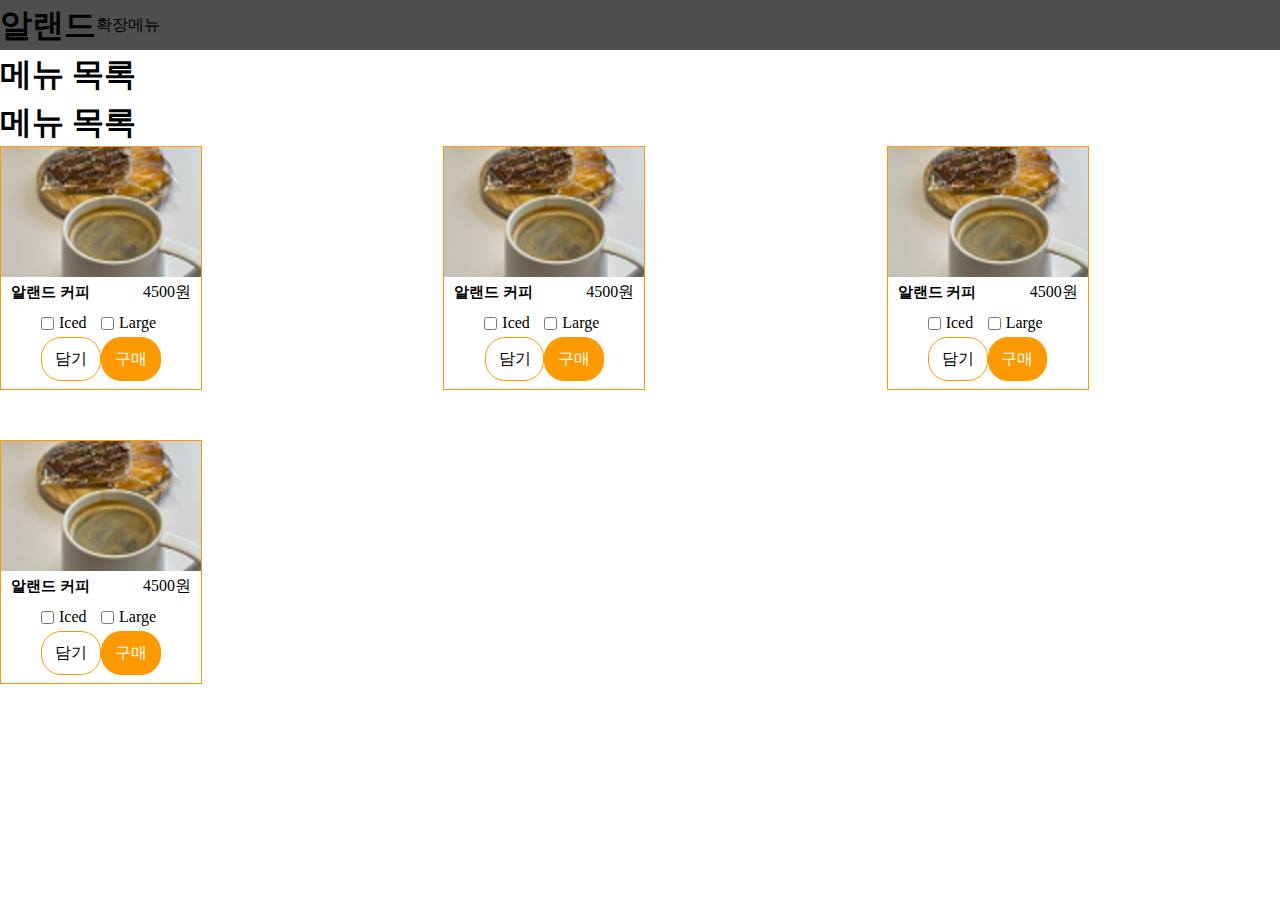
==== menu/list.html @ b9eb2755 "update button.html gird setting" ====
<!DOCTYPE html>
<html xmlns:th="http://wwww.thymleaf.org">
<head>
    <meta charset='utf-8'>
    <meta http-equiv='X-UA-Compatible' content='IE=edge'>
    <title>Page Title</title>
    <meta name='viewport' content='width=device-width, initial-scale=1'>
    <link rel='stylesheet' type='text/css' media='screen' href='../css/reset.css'>
    <link rel='stylesheet' type='text/css' media='screen' href='../css/style.css'>

    <link rel='stylesheet' type='text/css' media='screen' href='../css/menu-component.css'>
    <link rel='stylesheet' type='text/css' media='screen' href='../css/icon.css'>
    <link rel='stylesheet' type='text/css' media='screen' href='../css/form.css'>
    <link rel='stylesheet' type='text/css' media='screen' href='../css/button.css'>
    <link rel='stylesheet' type='text/css' media='screen' href='../css/header.css'>
    

    <link rel="stylesheet" href="../css/admin/deco.css" type="text/css">

    <!-- <link rel='stylesheet' type='text/css' media='screen' href='../css/menu/list.css'> -->

    <!-- <link rel='stylesheet' type='text/css' media='screen' href='../css/utils.css'> -->

    <script src='main.js'></script>
</head>
<body>
    <header class="header">
        <h1>알랜드</h1>
        <ul class="d-none">
            <li><a href="">카페메뉴</a></li>
            <li><a href="">공지사항</a></li>
            <li><a href="">로그인</a></li>
        </ul>
        <div class="">
            <a class="icon icon-menu" href="">확장메뉴</a>
        </div>
    </header>

    <h1>메뉴 목록</h1>

    <section class="menu-section">
        <h1 th:text="${data}">메뉴 목록</h1>
        <div class="menu-list">
            <section class="menu">
                <form action="" class="">
                    <h1>알랜드 커피</h1>    
                    <div class="menu-img-box">
                        <img class="menu-img" src="../image1/8.png" alt="">
                    </div>
                    <div class="menu-price">4500원</div>
                    <div class="menu-option-list">
                        <span class="menu-option">
                            <input class="menu-option-input" type="checkbox" name="iced" id="iced">
                            <label for="iced">Iced</label>
                        </span>
                        <span class="menu-option">
                            <input class="menu-option-input" type="checkbox" name="large" id="large">
                            <label for="large">Large</label>
                        </span>
                    </div>
                    <div class="menu-button-list">
                        <input class="btn btn-default btn-default-line" type="submit" value="담기">
                        <input class="btn btn-default btn-default-fill" type="submit" value="구매">          
                    </div>
                </form>
            </section>
            <section class="menu">
                <form action="" class="">
                    <h1>알랜드 커피</h1>     
                    <div class="menu-img-box">
                        <img class="menu-img" src="../image1/8.png" alt="">
                    </div>
                    <div class="menu-price">4500원</div>
                    <div class="menu-option-list">
                        <span class="menu-option">
                            <input class="menu-option-input" type="checkbox" name="iced" id="iced">
                            <label for="iced">Iced</label>
                        </span>
                        <span class="menu-option">
                            <input class="menu-option-input" type="checkbox" name="large" id="large">
                            <label for="large">Large</label>
                        </span>
                    </div>
                    <div class="menu-button-list">
                        <input class="btn btn-default btn-default-line" type="submit" value="담기">
                        <input class="btn btn-default btn-default-fill" type="submit" value="구매">          
                    </div>
                </form>
            </section>
            <section class="menu">
                <form action="" class="">
                    <h1>알랜드 커피</h1>  
                    <div class="menu-img-box">
                        <img class="menu-img" src="../image1/8.png" alt="">
                    </div>
                    <div class="menu-price">4500원</div>
                    <div class="menu-option-list">
                        <span class="menu-option">
                            <input class="menu-option-input" type="checkbox" name="iced" id="iced">
                            <label for="iced">Iced</label>
                        </span>
                        <span class="menu-option">
                            <input class="menu-option-input" type="checkbox" name="large" id="large">
                            <label for="large">Large</label>
                        </span>
                    </div>
                    <div class="menu-button-list">
                        <input class="btn btn-default btn-default-line" type="submit" value="담기">
                        <input class="btn btn-default btn-default-fill" type="submit" value="구매">          
                    </div>
                </form>
            </section>
            <section class="menu">
                <form action="" class="">
                    <h1>알랜드 커피</h1>  
                    <div class="menu-img-box">
                        <img class="menu-img" src="../image1/8.png" alt="">
                    </div>
                    <div class="menu-price">4500원</div>
                    <div class="menu-option-list">
                        <span class="menu-option">
                            <input class="menu-option-input" type="checkbox" name="iced" id="iced">
                            <label for="iced">Iced</label>
                        </span>
                        <span class="menu-option">
                            <input class="menu-option-input" type="checkbox" name="large" id="large">
                            <label for="large">Large</label>
                        </span>
                    </div>
                    <div class="menu-button-list">
                        <input class="btn btn-default btn-default-line" type="submit" value="담기">
                        <input class="btn btn-default btn-default-fill" type="submit" value="구매">          
                    </div>
                </form>
            </section>
        </div>
    </section>
</body>
</html>
---- css/style.css ----
body{

}

.d-none{
    display: none;
}
---- css/form.css ----
.input{
    /* input.type = text; */
}
.input-chk{
    width: 24px;
    height: 24px;
    border: #ff9900 1px solid;
}
.input-chk-on{
    background-color: #ff9900;
}
.input-chk:focus{
    background-color: #ff9900;
}
.menu-option{
    display: inline-flex;
    align-items: center;
}
.menu-option .input-chk{
    margin-right: 5px;
}
.menu-img{
    width: 160px;
    height: 160px;
    border-radius: 80px;
    object-fit: cover;
}
---- css/button.css ----
/* jejuro project button */
/* .btn {
    display: inline-flex;
    flex-direction: row;
    justify-content: center;
    align-items: center;
    padding: 10px 20px;
    margin: 4px 2px;
    cursor: pointer;

    font-size: 24px;
    background-color: #ff9900;
    transition: background-color .3s;
    color: #fff;

    border: none;
    border-radius: 0 15px;
    box-shadow: 0px 3px 3px rgba(0, 0, 0, 0.25);

}
.btn:hover:hover{
    background-color: #ff990090;
    transform: scale(1.02);

} */







/* 수업 실습 */

.btn{
    padding: .4em .8em;
    background-color: #000;
    color: #fff;

    line-height: 1.8em;
    display: inline-flex;
    align-items: center;
    transition: background-color .5s;
}
.btn-default{
    border-radius: 20px;
    border: #ff9900 1px solid;
}
.btn-default-fill{
    background-color: #ff9900;
    color: #fff;
}
.btn-default-line{
    background-color: #fff;
    color: #000;
}


/* The switch - the box around the slider */
.switch {
    position: relative;
    display: inline-block;
    width: 60px;
    height: 34px;
}

  /* Hide default HTML checkbox */
.switch input {
    opacity: 0;
    width: 0;
    height: 0;
}

  /* The slider */
.slider {
    position: absolute;
    cursor: pointer;
    top: 0;
    left: 0;
    right: 0;
    bottom: 0;
    background-color: #ccc;
    transition: .4s;
}

.slider:before {
    position: absolute;
    content: "";
    height: 26px;
    width: 26px;
    left: 4px;
    bottom: 4px;
    background-color: white;
    transition: .4s;
}

input:checked + .slider {
    background-color: orange;
}

input:focus + .slider {
    box-shadow: 0 0 1px orange;
}

input:checked + .slider:before {
    transform: translateX(26px);
}

  /* Rounded sliders */
.slider.round {
    border-radius: 34px;
}

.slider.round:before {
    border-radius: 50%;
}






/* 메뉴 리스트 출력 실습 */
.menu{
    padding: 20px 0px;

    border-bottom: 1px solid #ff9900;
}
.menu:last-child{
    border: none;
}

.menu form{
    display: grid;
    grid-template: 
    "img title title" 24px
    "img price option" 24px
    "img button button" 32px /80px 80px 1fr;

}

.menu form>h1{
    grid-area: title;
    margin-left: 10px;

    font-size: 15px;
}

.menu-img{
    width: 80px;
    height: 80px;
    border-radius: 40px;
    object-fit: cover;

}
.menu-img-box{
    grid-area: img;
}
.menu-price{
    grid-area: price;
    margin-left: 10px;
}


.menu-option-list{
    grid-area: option;
    justify-self: flex-end;
}

.menu-button-list{
    grid-area: button;
    justify-self: flex-end;
    
}

.menu-option{
    display: inline-flex;
    align-items: center;
    width: 60px;
    height: 12px;

    grid-area: option;
}

.menu-option-on{
    background-color: #a24f17;
}

.menu-option .menu-option-input{
    margin-right: 5px;
}



/* ========================== */
@media (min-width: 768px){
    /* 한 줄에 3개씩 고정간격을 설정 */
    .menu-list{
        display: grid;
        grid-template-columns: repeat(3, 1fr);
        grid-gap: 50px;
    }
    /* 일정 크기까지만 줄어든다 */
    .menu{
        flex-shrink: 0;
        padding: 0 0 10px 0;
        width: 200px;
        border: 1px solid #ff9900;
    }
    .menu:last-child{
        border: 1px solid #ff9900;
    }
    .menu form{
        display: grid;
        grid-template: 
        "img img" 130px
        "title price" 30px
        "option option" 32px
        "button button" 40px /1fr 80px;
    }
    .menu-img{
        width: 100%;
        height: 100%;
        border-radius: 0px;
        object-fit: cover;
    }
    .menu-option-list{
        justify-self: center;

        display: flex;
        align-items: center;
    }
    .menu-button-list{
        justify-self: center;

        display: flex;
        align-items: center;
    }
    .menu form>h1{
        justify-self: flex-start;
        align-self: center;
    }
    .menu-price{
        justify-self: flex-end;
        align-self: center;
        margin-right: 10px;

    }
}
---- css/header.css ----
.header{
    height: 50px;
    background-color: #4e4e4e;

    display: flex;
    align-items: center;
}
---- css/admin/deco.css ----
.deco{
    display: inline-flex;
    justify-content: center;
    align-items: center;
    padding: 5px;
}
.deco::before{
    content: "";
    display: inline-block;
    width: 32px;
    height: 32px;
    /* background: url(/image/search-black.svg) no-repeat center/contain; */

    background-color: #000;
    -webkit-mask-size: 32px 32px;
}
.deco:hover{
    color: #fff;

    transition: .5s;
    transform: scale(1.05);
}
.deco:hover::before{
    background-color: #fff;

    transition: .5s;
}

.deco-note::before{
    margin-right: 2px;
    -webkit-mask-image: url(/image/notice.svg);
}
.deco-dashboard::before{
    margin-right: 2px;
    -webkit-mask-image: url(/image/dashboard.svg);
}
.deco-user-manage::before{
    margin-right: 2px;
    -webkit-mask-image: url(/image/user-manage.svg);
}
.deco-notice-manage::before{
    margin-right: 2px;
    -webkit-mask-image: url(/image/notice-manage.svg);
}
.deco-alarm-manage::before{
    margin-right: 2px;
    -webkit-mask-image: url(/image/alarm-manage.svg);
}
.deco-info::before{
    margin-right: 2px;
    -webkit-mask-image: url(/image/info.svg);
}



/* utils ======================= */
.deco-white::before{
    background-color: #fff;
}
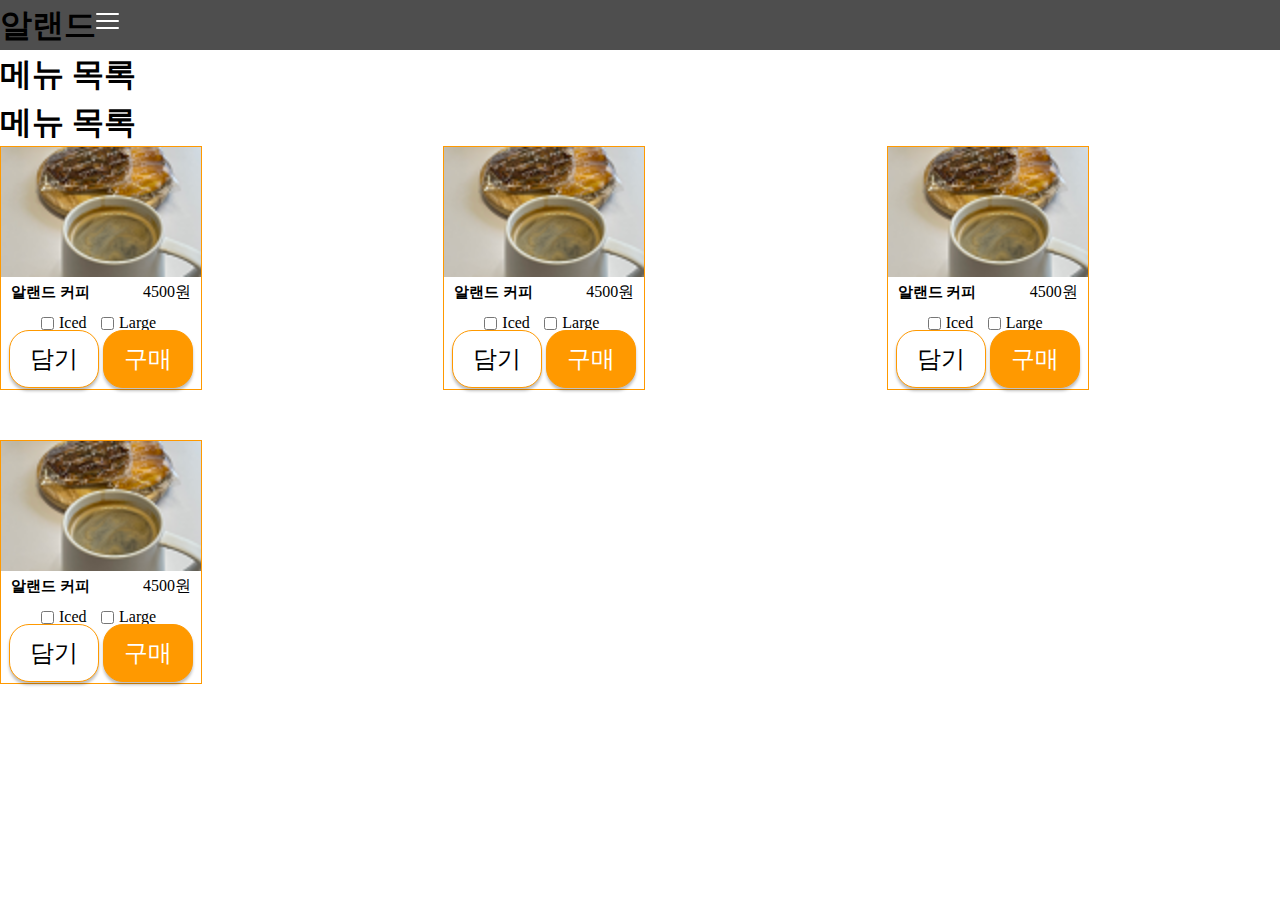
==== commit 2abdfa6a: "테스트 커밋" ====
--- a/menu/list.html
+++ b/menu/list.html
@@ -32,7 +32,7 @@
             <li><a href="">로그인</a></li>
         </ul>
         <div class="">
-            <a class="icon icon-menu" href="">확장메뉴</a>
+            <a class="icon icon-menu icon-white" href="">확장메뉴</a>
         </div>
     </header>
 
--- a/css/icon.css
+++ b/css/icon.css
@@ -0,0 +1,30 @@
+.icon{
+    /* text */
+    overflow: hidden;
+    text-indent: -999px;
+    /* layout */
+    box-sizing: border-box;
+    background-size: 16px 16px;
+
+    /* item-layout */
+    display: inline-flex;
+    width: 24px;
+    height: 24px;
+
+    mask-repeat: no-repeat;
+    -webkit-mask-repeat: no-repeat;
+
+    background-color: #000;
+}
+.icon-menu{
+    -webkit-mask-image: url(../image1/icon-menu.svg);
+}
+
+
+/* utils======================== */
+.icon-white{
+    background-color: #fff;
+}
+.icon-black{
+    background-color: #000;
+}--- a/css/button.css
+++ b/css/button.css
@@ -1,5 +1,5 @@
 /* jejuro project button */
-/* .btn {
+.btn {
     display: inline-flex;
     flex-direction: row;
     justify-content: center;
@@ -22,7 +22,7 @@
     background-color: #ff990090;
     transform: scale(1.02);
 
-} */
+}
 
 
 
@@ -32,7 +32,7 @@
 
 /* 수업 실습 */
 
-.btn{
+/* .btn{
     padding: .4em .8em;
     background-color: #000;
     color: #fff;
@@ -41,7 +41,7 @@
     display: inline-flex;
     align-items: center;
     transition: background-color .5s;
-}
+} */
 .btn-default{
     border-radius: 20px;
     border: #ff9900 1px solid;
--- a/css/admin/deco.css
+++ b/css/admin/deco.css
@@ -1,8 +1,8 @@
+/* 아이콘과 텍스트를 합쳐서 사용할 때 설정 */
 .deco{
     display: inline-flex;
     justify-content: center;
     align-items: center;
-    padding: 5px;
 }
 .deco::before{
     content: "";
@@ -56,4 +56,7 @@
 /* utils ======================= */
 .deco-white::before{
     background-color: #fff;
+}
+.deco-orange::before{
+    background-color: #f90;
 }